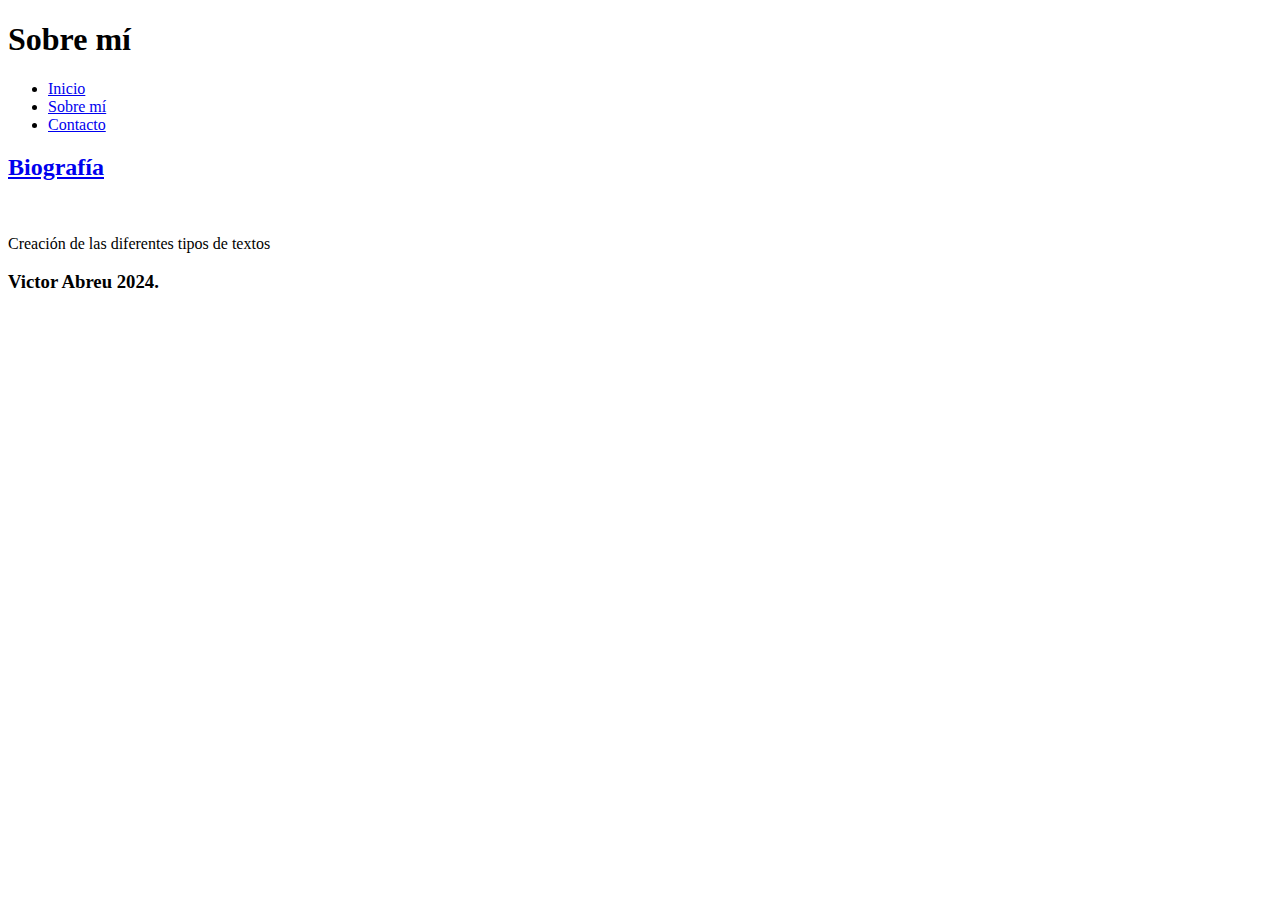
==== mi_persona.html @ 1850b51c "Add files via upload" ====
<!DOCTYPE html>
<html>
<head>
    <meta charset="UTF-8">
    <title>Sobre mí</title>
    <link rel="stylesheet" href="CSS/estilo.css">
</head>
<body>
   <header>
     <h1>Sobre mí</h1>
   </header>
   <nav>
       <ul>
          <li>
              <a href="index.html">Inicio</a>
          </li>
          <li>
              <a href="mi_persona.html">Sobre mí</a>
          </li>
          <li>
              <a href="#">Contacto</a>
          </li>
       </ul>
   </nav>
   <section id="contenido"> <! se usa para crear el contenido de la página web-->
             
              <article class="articulo">
                <h2><a href="#">Biografía</a></h2>
                <img src="IMG/huancayo.jpg" alt="">
                <p>Creación de las diferentes tipos de textos</p>
              </article>
            
            
         </section>
         
         <div class="clearfix"> </div>
         
         <footer>
           <h3> Victor Abreu 2024.</h3>
         </footer>
</body>
</html>
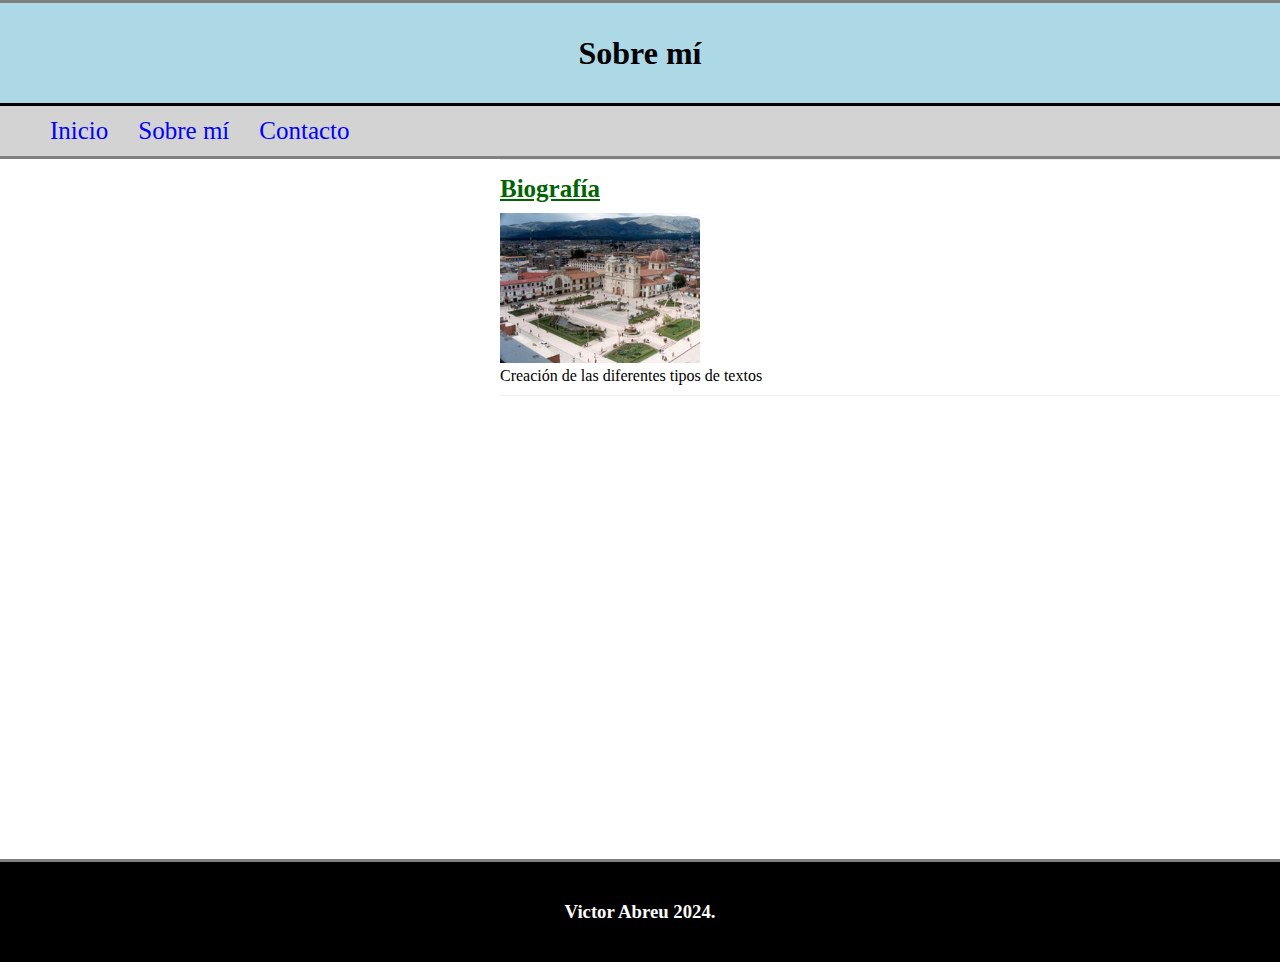
==== commit fc902f18: "Update mi_persona.html" ====
--- a/mi_persona.html
+++ b/mi_persona.html
@@ -3,7 +3,7 @@
 <head>
     <meta charset="UTF-8">
     <title>Sobre mí</title>
-    <link rel="stylesheet" href="CSS/estilo.css">
+    <link rel="stylesheet" href="estilo.css">
 </head>
 <body>
    <header>
@@ -26,7 +26,7 @@
              
               <article class="articulo">
                 <h2><a href="#">Biografía</a></h2>
-                <img src="IMG/huancayo.jpg" alt="">
+                <img src="huancayo.jpg" alt="">
                 <p>Creación de las diferentes tipos de textos</p>
               </article>
             
@@ -39,4 +39,4 @@
            <h3> Victor Abreu 2024.</h3>
          </footer>
 </body>
-</html>+</html>
--- a/estilo.css
+++ b/estilo.css
@@ -0,0 +1,87 @@
+* {
+    border: 0;
+    margin: 0;
+}
+
+header {
+    background: lightblue;
+    width: auto;
+    height: 100px;
+    text-align: center;
+    line-height: 100px;
+    border-bottom: 3px solid black;
+    border-top: 3px solid grey;
+}
+
+nav {
+    background: lightgrey;
+    width: auto;
+    height: 50px;
+    text-align: center;
+    line-height: 100px;
+    border-bottom: 3px solid grey;
+    font-size: 25px;
+}
+
+nav ul li {
+  float: left; 
+  list-style: none;
+  margin: 10px;
+  line-height: 30px;
+  text-align:center;
+  padding-right: 10px;
+}
+
+nav a{
+			text-decoration:none;
+			color: blue;
+}
+a:hover{
+			color:white;
+}
+
+#contenido {
+  float: center;
+  width: auto;
+  height: 700px;
+  background:ligthorange; 
+  margin-left: 500px    
+}
+
+.articulo:first-child{
+    float: center;
+    padding-top: 15px;
+    border-top: 1px solid #eee;
+}
+
+.articulo{
+  color:black;
+  float: center;
+  margin-bottom: :15px;
+  padding-bottom: 10px;
+  border-bottom: 1px solid #eee;
+}
+
+.articulo a{
+  color: darkgreen;  
+  font-size: 25px;
+}
+img {
+    padding-top: 10px;
+    width: 200px;
+    height: 150px;
+}
+
+.clearfix {
+  clear:both;
+}
+
+footer {
+    background: black;
+    color: white;
+    width: auto;
+    height: 100px;
+    text-align: center;
+    line-height: 100px;
+    border-top: 3px solid grey;
+}
